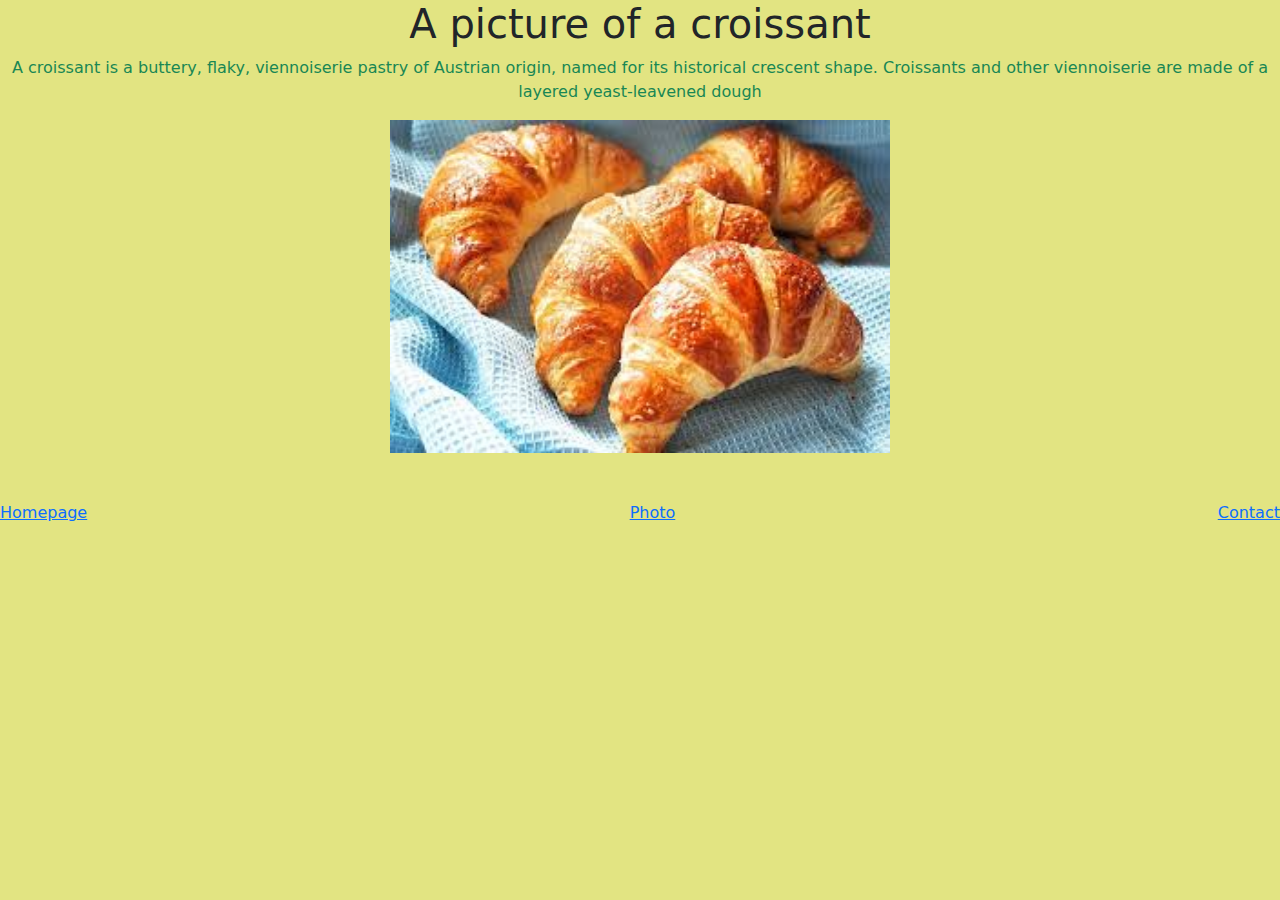
==== index.html @ 83f983a7 "adding pages" ====
<!DOCTYPE html>
<html lang="en">
  <head>
    <meta charset="UTF-8" />
    <meta name="viewport" content="width=device-width, initial-scale=1.0" />
    <meta http-equiv="X-UA-Compatible" content="ie=edge" />
    <title>live server</title>
    <link href="https://cdn.jsdelivr.net/npm/bootstrap@5.3.3/dist/css/bootstrap.min.css" rel="stylesheet" integrity="sha384-QWTKZyjpPEjISv5WaRU9OFeRpok6YctnYmDr5pNlyT2bRjXh0JMhjY6hW+ALEwIH" crossorigin="anonymous">
    <script src="https://cdn.jsdelivr.net/npm/bootstrap@5.3.3/dist/js/bootstrap.bundle.min.js" integrity="sha384-YvpcrYf0tY3lHB60NNkmXc5s9fDVZLESaAA55NDzOxhy9GkcIdslK1eN7N6jIeHz" crossorigin="anonymous"></script>
    <link rel="stylesheet" href="/src/style.css" />
  </head>
  <body>
    <h1>A picture of a croissant</h1>
    <p class="text-success">A croissant is a buttery, flaky, viennoiserie pastry of Austrian origin, named for its historical crescent shape. Croissants and other viennoiserie are made of a layered yeast-leavened dough
    </p>
    <img src="/images/crois.jpeg" width="500" />
    <div class="mt-5 d-flex justify-content-between" >
    <a href="/">Homepage</a>
    <a href="/photo.html">Photo</a>
    <a href="/contact.html">Contact</a>
    </div>
  </body>
</html>
---- src/style.css ----
body { text-align:center;
    background-color:rgb(226, 228, 130);
}
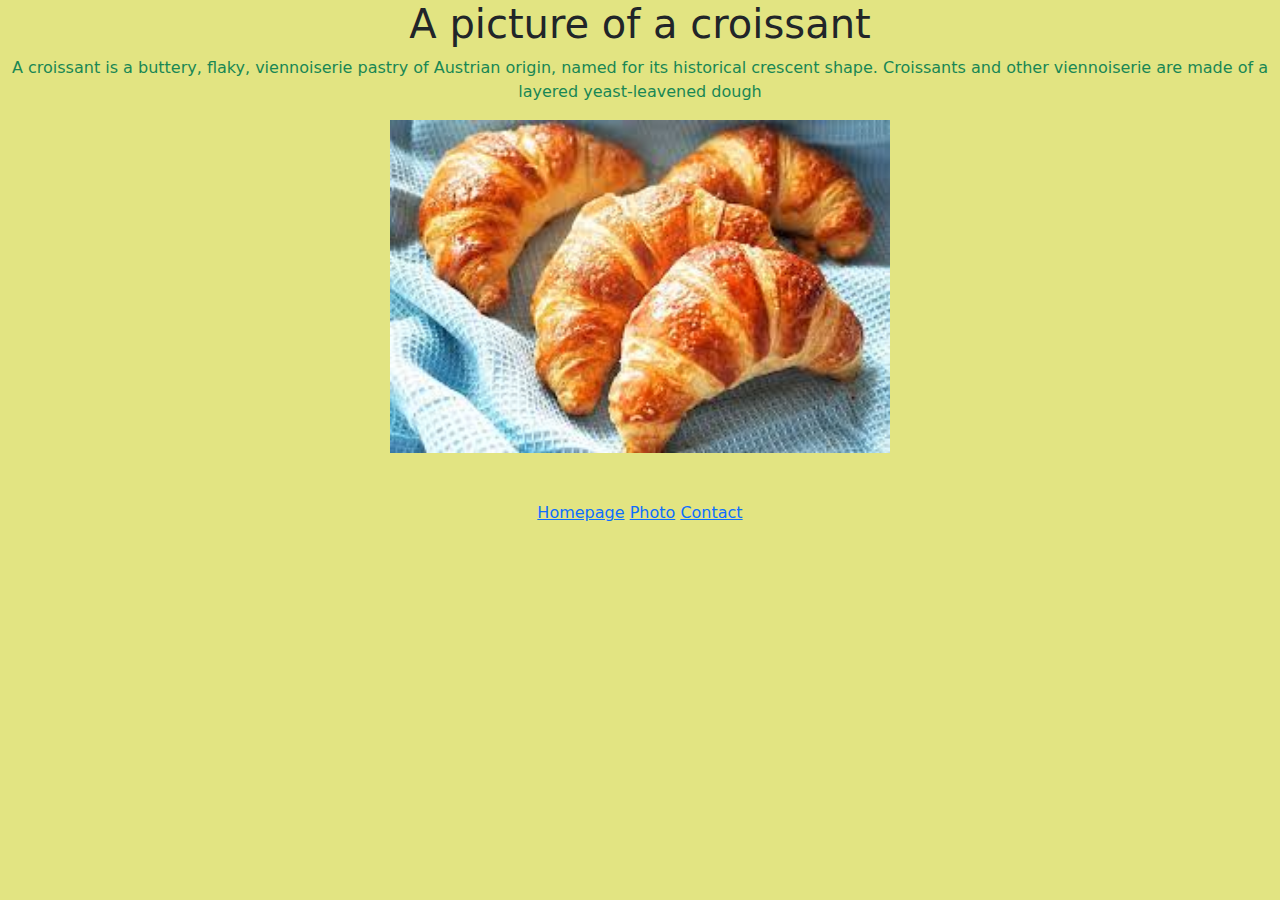
==== commit b4ae1213: "Update index.html" ====
--- a/index.html
+++ b/index.html
@@ -14,10 +14,12 @@
     <p class="text-success">A croissant is a buttery, flaky, viennoiserie pastry of Austrian origin, named for its historical crescent shape. Croissants and other viennoiserie are made of a layered yeast-leavened dough
     </p>
     <img src="/images/crois.jpeg" width="500" />
-    <div class="mt-5 d-flex justify-content-between" >
-    <a href="/">Homepage</a>
-    <a href="/photo.html">Photo</a>
-    <a href="/contact.html">Contact</a>
-    </div>
+    <footer>
+      <div class="m-5 text-center" >
+      <a href="/">Homepage</a>
+      <a href="/photo.html">Photo</a>
+      <a href="/contact.html">Contact</a>
+      </div>
+    </footer>
   </body>
 </html>